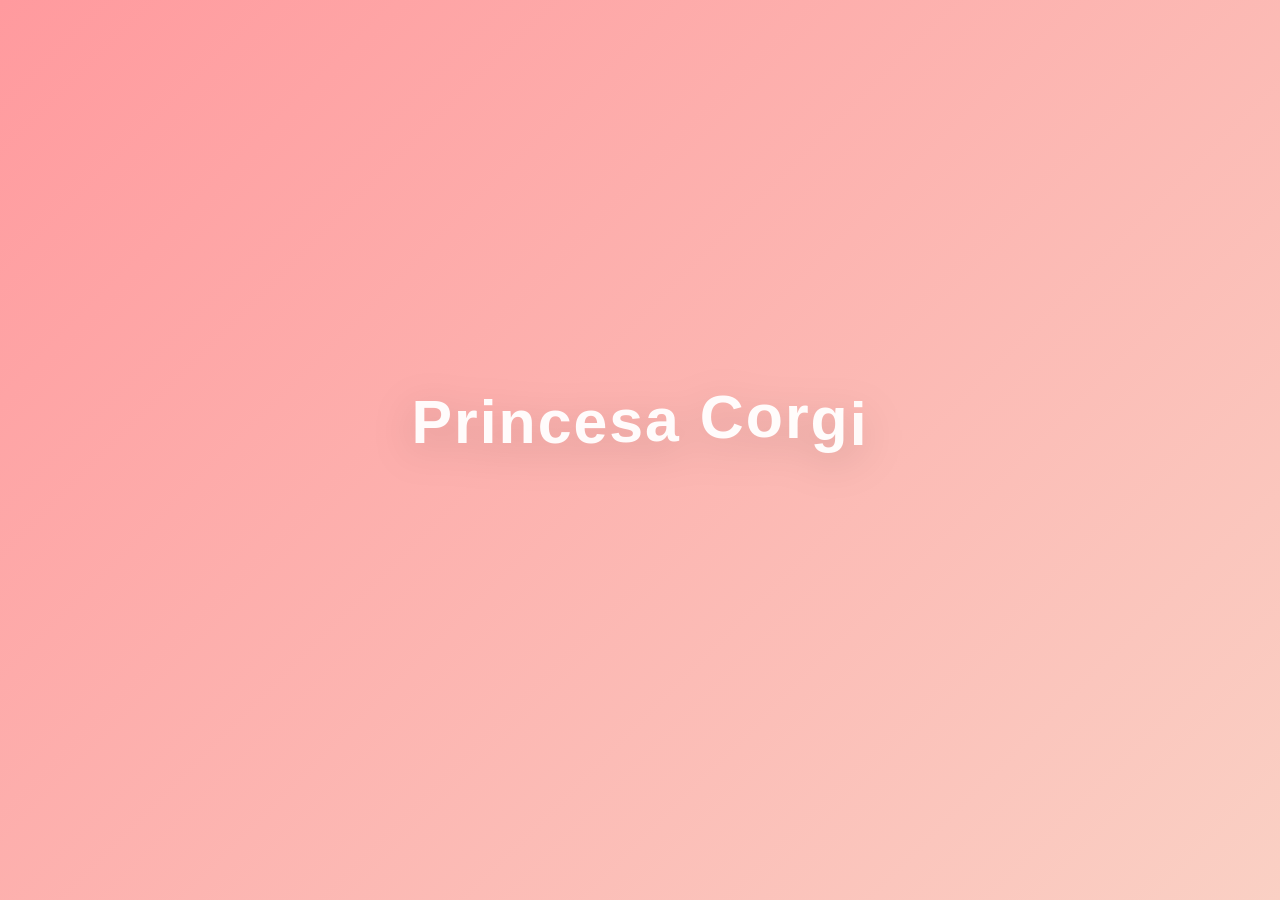
==== index.html @ 647b0e2d "Add files via upload" ====
<!DOCTYPE html>
<html lang="es">
<head>
  <meta charset="UTF-8" />
  <meta name="viewport" content="width=device-width, initial-scale=1.0" />
  <title>San Valentín</title>

  <link rel="stylesheet" href="sanValentin.css" />
  <script src="https://cdnjs.cloudflare.com/ajax/libs/gsap/3.12.2/gsap.min.js"></script>
</head>

<body>
  <div id="image-layer" aria-hidden="true"></div>
  <div id="hearts-layer" aria-hidden="true"></div>

  <div id="videoOverlay" class="video-overlay hidden" aria-hidden="true">
    <div class="video-shell" role="dialog" aria-label="Video de San Valentín">
      <video id="valentinVideo" class="valentin-video" playsinline controls preload="metadata">
        <source src="/data/a7215b90-1181-4687-92c3-a8c165e17c5b.MP4" type="video/mp4" />
        Tu navegador no soporta video.
      </video>
      <button id="closeVideo" class="close-video" type="button" aria-label="Cerrar video">✕</button>
    </div>
  </div>

  <main class="wrap">
    <div id="textBlock" class="text-block">
      <h1 id="title">Princesa Corgi</h1>
      <h2 id="subtitle">¿Quieres ser mi San Valentín?</h2>
      <p id="result" class="result hidden"></p>
    </div>

    <div id="buttons" class="buttons hidden">
      <button id="btnYes" class="heart-btn" type="button" aria-label="Sí">
        <span class="heart-shape" aria-hidden="true"></span>
        <span class="btn-text">Sí</span>
      </button>

      <button id="btnNo" class="heart-btn heart-btn--alt" type="button" aria-label="No">
        <span class="heart-shape" aria-hidden="true"></span>
        <span class="btn-text">No</span>
      </button>
    </div>
  </main>

  <script src="sanValentin.js"></script>
</body>
</html>
---- sanValentin.css ----
:root{
  --bg1:#ff9a9e;
  --bg2:#fad0c4;
  --white: rgba(255,255,255,0.95);
  --yes:#ff2d55;
  --no:#3d3d3d;
}

*{ box-sizing:border-box; }

body{
  height:100vh;
  margin:0;
  overflow:hidden;
  display:flex;
  align-items:center;
  justify-content:center;
  font-family: Arial, sans-serif;
  color: var(--white);
  text-align:center;
  background: linear-gradient(135deg, var(--bg1), var(--bg2));
}

.hidden{ display:none !important; }

#image-layer{
  position:fixed;
  inset:0;
  pointer-events:none;
  z-index:0;
}
#hearts-layer{
  position:fixed;
  inset:0;
  pointer-events:none;
  z-index:1;
}

.wrap{
  position:relative;
  z-index:2;
  width:min(920px, 92vw);
  padding: 24px 12px;
}

.text-block{
  filter: drop-shadow(0 10px 20px rgba(0,0,0,.18));
}

h1{
  font-size: clamp(2.4rem, 5vw, 3.8rem);
  margin: 0 0 16px 0;
  letter-spacing: 2px;
}
h2{
  font-size: clamp(1.4rem, 3.5vw, 2.2rem);
  font-weight: 400;
  margin: 0;
}

.char{ display:inline-block; opacity:0; }

.buttons{
  margin-top: 44px;
  display:flex;
  gap: 180px;
  justify-content:center;
  align-items:center;
}

#btnYes, #btnNo{
  position: fixed;
  z-index: 3;
  transform: translate(-50%, -50%);
}
#btnYes{ left: 35%; top: 68%; }
#btnNo { left: 65%; top: 68%; }

.heart-btn{
  width: 140px;
  height: 120px;
  border: none;
  background: transparent;
  cursor: pointer;
  padding: 0;
  outline: none;
  filter: none;
}

.heart-btn .btn-text{
  position:absolute;
  inset:0;
  display:flex;
  align-items:center;
  justify-content:center;
  font-size: 1.3rem;
  font-weight: 800;
  color: #fff;
  text-shadow: none;
}

.heart-shape{
  position:absolute;
  inset:0;
  margin:auto;
  width: 96px;
  height: 96px;
  background: var(--yes);
  transform: rotate(45deg);
  border-radius: 18px;
}
.heart-shape::before,
.heart-shape::after{
  content:"";
  position:absolute;
  width: 96px;
  height: 96px;
  background: inherit;
  border-radius: 50%;
}
.heart-shape::before{ left:-48px; top:0; }
.heart-shape::after{ left:0; top:-48px; }

.heart-btn--alt .heart-shape{ background: var(--no); }

.result{
  margin-top: 16px;
  font-size: 1.35rem;
  font-weight: 700;
  color: #fff;
  text-shadow: 0 8px 18px rgba(0,0,0,0.25);
}

.pop-img{
  position: fixed;
  width: min(240px, 42vw);
  height: auto;
  pointer-events: none;
  z-index: 0;
  opacity: 0;
  filter: drop-shadow(0 18px 30px rgba(0,0,0,0.25));
}

.video-overlay{
  position: fixed;
  inset: 0;
  z-index: 999;
  background: rgba(0,0,0,0.70);
  display:flex;
  align-items:center;
  justify-content:center;
  padding: 18px;
}

.video-overlay.hidden{
  display:none !important;
}

.video-shell{
  position: relative;
  width: min(900px, 92vw);
}

.valentin-video{
  width: 100%;
  height: auto;
  max-height: 88vh;
  border-radius: 18px;
  background: #000;
  outline: none;
}

.close-video{
  position:absolute;
  top: -12px;
  right: -12px;
  width: 42px;
  height: 42px;
  border: none;
  border-radius: 999px;
  background: rgba(255,255,255,0.92);
  cursor: pointer;
  font-size: 18px;
  font-weight: 800;
}
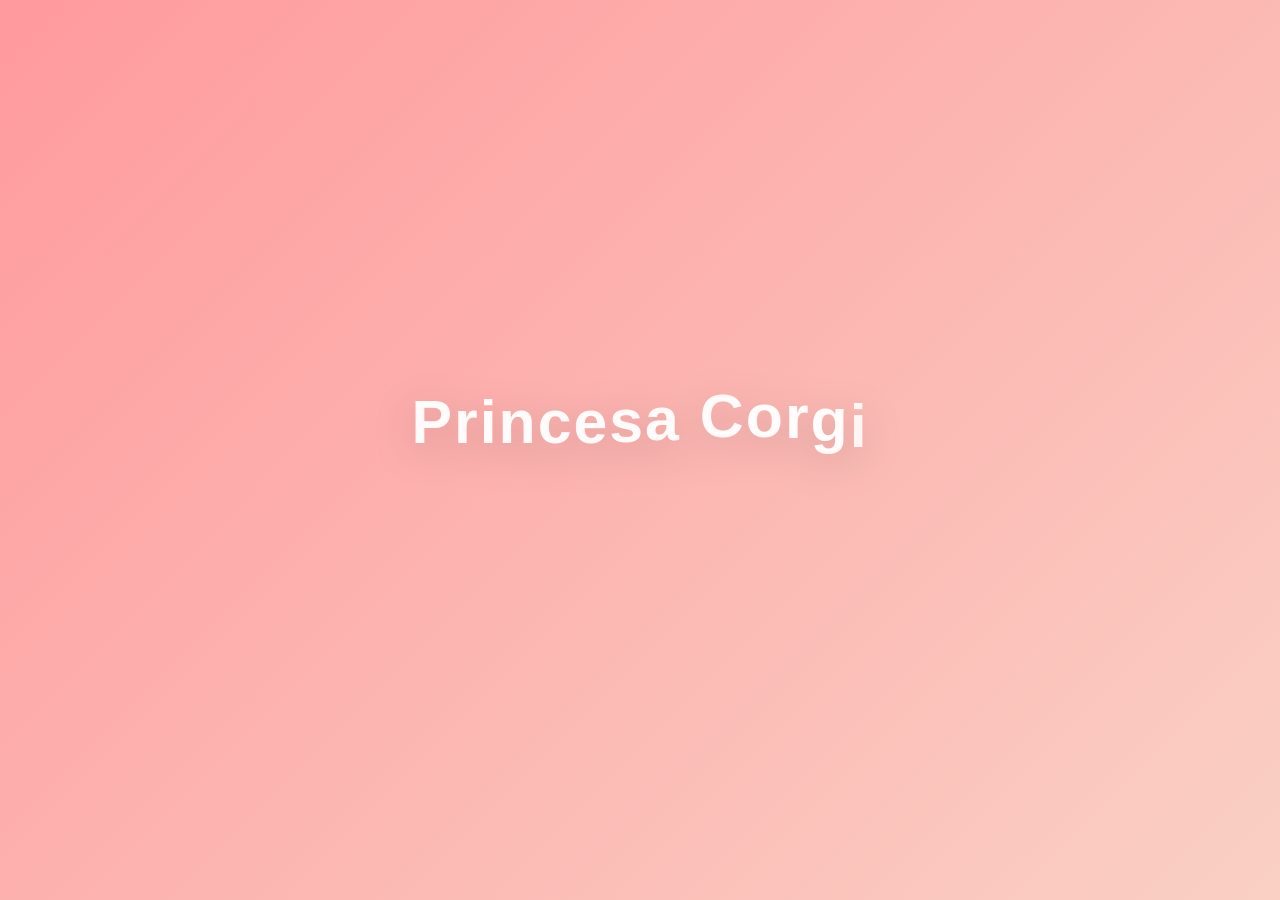
==== commit 9d3da703: "Fix video source path in index.html" ====
--- a/index.html
+++ b/index.html
@@ -16,7 +16,7 @@
   <div id="videoOverlay" class="video-overlay hidden" aria-hidden="true">
     <div class="video-shell" role="dialog" aria-label="Video de San Valentín">
       <video id="valentinVideo" class="valentin-video" playsinline controls preload="metadata">
-        <source src="/data/a7215b90-1181-4687-92c3-a8c165e17c5b.MP4" type="video/mp4" />
+        <source src="data/a7215b90-1181-4687-92c3-a8c165e17c5b.MP4" type="video/mp4" />
         Tu navegador no soporta video.
       </video>
       <button id="closeVideo" class="close-video" type="button" aria-label="Cerrar video">✕</button>
@@ -46,3 +46,4 @@
   <script src="sanValentin.js"></script>
 </body>
 </html>
+
